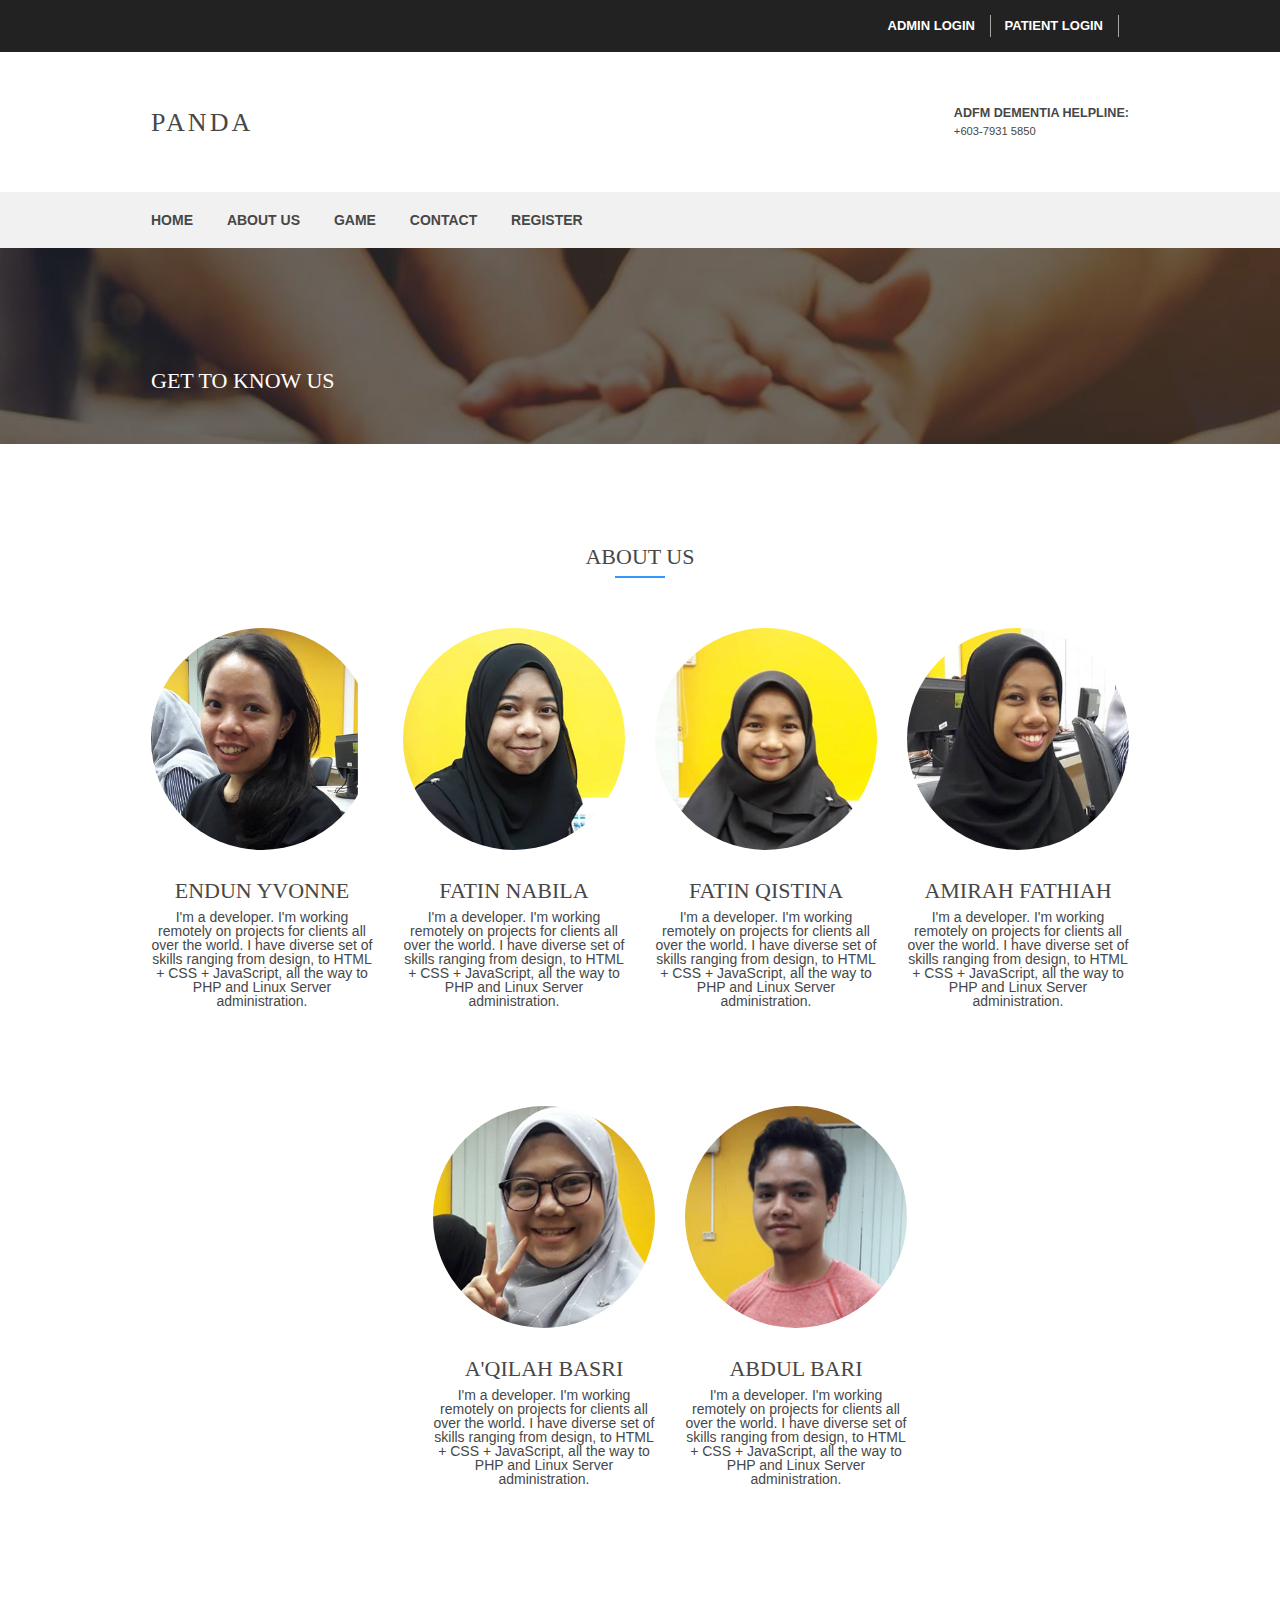
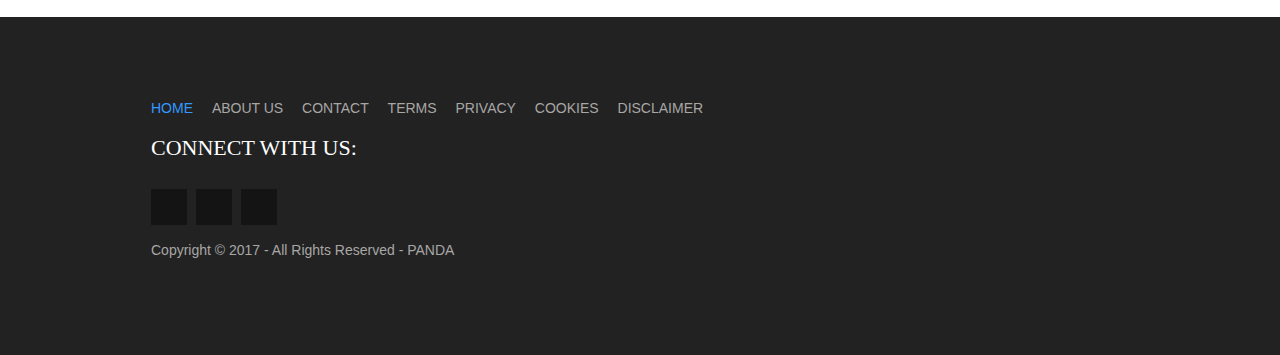
==== about.html @ 3c021b88 "Add files via upload" ====
<!DOCTYPE html>
<html>
<head>
<title>PANDA | About Us</title>
<meta charset="utf-8">
<meta name="viewport" content="width=device-width, initial-scale=1.0, maximum-scale=1.0, user-scalable=no">
<link href="layout.css" rel="stylesheet" type="text/css" media="all">
</head>
<body id>
<!-- ################################################################################################ --> 
<!-- ################################################################################################ --> 
<!-- ################################################################################################ -->
<div class="wrapper row0">
  <div id="topbar" class="hoc clear"> 
    <!-- ################################################################################################ -->
    <div class="fl_right">
     <ul style="font-weight: bolder; font-size: 13px">
        <li><a href="admin.html" style="color: white;">Admin Login</a></li>
         <li><a href="login.html" style="color: white;">Patient Login</a></li>
      </ul>
    </div>
    <!-- ################################################################################################ --> 
  </div>
</div>
<!-- ################################################################################################ --> 
<!-- ################################################################################################ --> 
<!-- ################################################################################################ -->
<div class="wrapper row1">
  <header id="header" class="hoc clear"> 
    <!-- ################################################################################################ -->
     <div id="logo" class="fl_left">
      <h1><a href="index.html">PANDA</a></h1>
    </div>
     <div id="quickinfo" class="fl_right">
      <ul class="nospace inline">
        <li><strong>ADFM Dementia Helpline:</strong><br>
         +603-7931 5850</li>
      </ul>
    </div>
    <!-- ################################################################################################ --> 
  </header>
</div>
<!-- ################################################################################################ --> 
<!-- ################################################################################################ --> 
<!-- ################################################################################################ -->
<div class="wrapper row2">
  <nav id="mainav" class="hoc clear"> 
    <!-- ################################################################################################ -->
    <ul class="clear" style="font-weight: bolder;">
      <li><a href="index.html">Home</a></li>
      <li><a href="about.html" class="active">About Us</a></li>
      <li><a href="game.html">Game</a></li>
      <li><a href="contact.html">Contact</a></li>
      <li><a href="register.html">Register</a></li>
    </ul>
    <!-- ################################################################################################ --> 
  </nav>
</div>
<!-- ################################################################################################ --> 
<!-- ################################################################################################ --> 
<!-- ################################################################################################ -->
<div class="wrapper bgded overlay" style="background-image:url('4.jpg');">
  <section id="breadcrumb" class="hoc clear"> 
    <!-- ################################################################################################ -->
    <!-- ################################################################################################ -->
   <h1 class="heading">GET TO KNOW US</h1>
    <!-- ################################################################################################ --> 
  </section>
</div>
<!-- ################################################################################################ --> 
<!-- ################################################################################################ --> 
<!-- ################################################################################################ -->
    <!-- ################################################################################################ --> 
  <div class="wrapper row3">
  <section class="hoc container clear"> 
    <!-- ################################################################################################ -->
    <div class="sectiontitle">
      <h1 class="heading">About Us</h1>
    </div>
    <div class="group team">
      <figure class="one_quarter first"><a href="#"><img src="eve.png" alt=""></a>
        <figcaption>
          <h6 class="heading">Endun Yvonne</h6>
          <p>I'm a developer. I'm working remotely on projects for clients all over the world. I have diverse set of skills ranging from design, to HTML + CSS + JavaScript, all the way to PHP and Linux Server administration.</p>
          <footer>
            <ul class="faico clear">
              <li><a class="faicon-twitter" href="#"><i class="fa fa-twitter"></i></a></li>
              <li><a class="faicon-linkedin" href="#"><i class="fa fa-linkedin"></i></a></li>
              <li><a class="faicon-google-plus" href="#"><i class="fa fa-google-plus"></i></a></li>
            </ul>
          </footer>
        </figcaption>
      </figure>
      <figure class="one_quarter"><a href="#"><img src="fn.png" alt=""></a>
        <figcaption>
          <h6 class="heading">Fatin Nabila</h6>
          <p>I'm a developer. I'm working remotely on projects for clients all over the world. I have diverse set of skills ranging from design, to HTML + CSS + JavaScript, all the way to PHP and Linux Server administration.</p>
          <footer>
            <ul class="faico clear">
              <li><a class="faicon-twitter" href="#"><i class="fa fa-twitter"></i></a></li>
              <li><a class="faicon-linkedin" href="#"><i class="fa fa-linkedin"></i></a></li>
              <li><a class="faicon-instagram" href="#"><i class="fa fa-google-plus"></i></a></li>
            </ul>
          </footer>
        </figcaption>
      </figure>
      <figure class="one_quarter"><a href="#"><img src="fq.png" alt=""></a>
        <figcaption>
          <h6 class="heading">Fatin Qistina</h6>
          <p>I'm a developer. I'm working remotely on projects for clients all over the world. I have diverse set of skills ranging from design, to HTML + CSS + JavaScript, all the way to PHP and Linux Server administration.</p>
          <footer>
            <ul class="faico clear">
              <li><a class="faicon-twitter" href="#"><i class="fa fa-twitter"></i></a></li>
              <li><a class="faicon-linkedin" href="#"><i class="fa fa-linkedin"></i></a></li>
              <li><a class="faicon-google-plus" href="#"><i class="fa fa-google-plus"></i></a></li>
            </ul>
          </footer>
        </figcaption>
      </figure>
      <figure class="one_quarter"><a href="#"><img src="amirah.png" alt=""></a>
        <figcaption>
          <h6 class="heading">Amirah Fathiah</h6>
           <p>I'm a developer. I'm working remotely on projects for clients all over the world. I have diverse set of skills ranging from design, to HTML + CSS + JavaScript, all the way to PHP and Linux Server administration.</p>
          <footer>
            <ul class="faico clear">
              <li><a class="faicon-twitter" href="#"><i class="fa fa-twitter"></i></a></li>
              <li><a class="faicon-linkedin" href="#"><i class="fa fa-linkedin"></i></a></li>
              <li><a class="faicon-google-plus" href="#"><i class="fa fa-google-plus"></i></a></li>
            </ul>
          </footer>
        </figcaption>
        <br>
        <br>
        <br>
      </figure>
      <figure class="one_quarter"><a href="#"><img src="images/demo/320x320.png" alt=""></a>
        <figcaption>
          <h6 class="heading"></h6>
          <em></em>
          <footer>
          </footer>
        </figcaption>
      </figure>
      <figure class="one_quarter"><a href="#"><img src="kielah.png" alt=""></a>
        <figcaption>
          <h6 class="heading">A'qilah Basri</h6>
          <p>I'm a developer. I'm working remotely on projects for clients all over the world. I have diverse set of skills ranging from design, to HTML + CSS + JavaScript, all the way to PHP and Linux Server administration.</p>
          <footer>
            <ul class="faico clear">
              <li><a class="faicon-twitter" href="#"><i class="fa fa-twitter"></i></a></li>
              <li><a class="faicon-linkedin" href="#"><i class="fa fa-linkedin"></i></a></li>
              <li><a class="faicon-google-plus" href="#"><i class="fa fa-google-plus"></i></a></li>
            </ul>
          </footer>
        </figcaption>
      </figure>
      <figure class="one_quarter"><a href="#"><img src="bari.png" alt=""></a>
        <figcaption>
          <h6 class="heading">Abdul Bari</h6>
          <p>I'm a developer. I'm working remotely on projects for clients all over the world. I have diverse set of skills ranging from design, to HTML + CSS + JavaScript, all the way to PHP and Linux Server administration.</p>
          <footer>
            <ul class="faico clear">
              <li><a class="faicon-twitter" href="#"><i class="fa fa-twitter"></i></a></li>
              <li><a class="faicon-linkedin" href="#"><i class="fa fa-linkedin"></i></a></li>
              <li><a class="faicon-google-plus" href="#"><i class="fa fa-google-plus"></i></a></li>
            </ul>
          </footer>
        </figcaption>
      </figure>
      
    </div>
    <!-- ################################################################################################ -->
    <div class="clear"></div>
  </section>
</div>
<!-- ################################################################################################ --> 
<!-- ################################################################################################ --> 
<!-- ################################################################################################ -->
<div class="wrapper row4">
  <footer id="footer" class="hoc clear"> 
    <!-- ################################################################################################ -->
        <nav>
        <ul class="nospace">
          <li><a href="index.html">Home</a></li>
          <li><a href="about.html">About Us</a></li>
          <li><a href="contact.html">Contact</a></li>
          <li><a href="#">Terms</a></li>
          <li><a href="#">Privacy</a></li>
          <li><a href="#">Cookies</a></li>
          <li><a href="#">Disclaimer</a></li>
        </ul>
      </nav>
      <h5 style="color: white;">Connect with us:</h5>
        <ul class="faico">     
        <li><a class="faicon-facebook" href="#"><i class="fa fa-facebook"></i></a></li>
        <li><a class="faicon-twitter" href="#"><i class="fa fa-twitter"></i></a></li>
        <li><a class="faicon-linkedin" href="#"><i class="fa fa-linkedin"></i></a></li>
      </ul>
      <p class="fl_left">Copyright &copy; 2017 - All Rights Reserved - PANDA</p>
    <!-- ################################################################################################ --> 
  </footer>
</div>
<!-- ################################################################################################ --> 
<!-- ################################################################################################ --> 
<!-- ################################################################################################ -->
</body>
</html>
---- layout.css ----
@charset "utf-8";

@font-face{font-family:'FontAwesome';src:url('fonts/fontawesome-webfont.eot?v=4.7.0');src:url('fonts/fontawesome-webfont.eot?#iefix&v=4.7.0') format('embedded-opentype'),url('fonts/fontawesome-webfont.woff2?v=4.7.0') format('woff2'),url('fonts/fontawesome-webfont.woff?v=4.7.0') format('woff'),url('fonts/fontawesome-webfont.ttf?v=4.7.0') format('truetype'),url('fonts/fontawesome-webfont.svg?v=4.7.0#fontawesomeregular') format('svg');font-weight:normal;font-style:normal}.fa{display:inline-block;font:normal normal normal 14px/1 FontAwesome;font-size:inherit;text-rendering:auto;-webkit-font-smoothing:antialiased;-moz-osx-font-smoothing:grayscale}.fa-lg{font-size:1.33333333em;line-height:.75em;vertical-align:-15%}.fa-2x{font-size:2em}.fa-3x{font-size:3em}.fa-4x{font-size:4em}.fa-5x{font-size:5em}.fa-fw{width:1.28571429em;text-align:center}.fa-ul{padding-left:0;margin-left:2.14285714em;list-style-type:none}.fa-ul>li{position:relative}.fa-li{position:absolute;left:-2.14285714em;width:2.14285714em;top:.14285714em;text-align:center}.fa-li.fa-lg{left:-1.85714286em}.fa-border{padding:.2em .25em .15em;border:solid .08em #eee;border-radius:.1em}.fa-pull-left{float:left}.fa-pull-right{float:right}.fa.fa-pull-left{margin-right:.3em}.fa.fa-pull-right{margin-left:.3em}.pull-right{float:right}.pull-left{float:left}.fa.pull-left{margin-right:.3em}.fa.pull-right{margin-left:.3em}.fa-spin{-webkit-animation:fa-spin 2s infinite linear;animation:fa-spin 2s infinite linear}.fa-pulse{-webkit-animation:fa-spin 1s infinite steps(8);animation:fa-spin 1s infinite steps(8)}@-webkit-keyframes fa-spin{0%{-webkit-transform:rotate(0deg);transform:rotate(0deg)}100%{-webkit-transform:rotate(359deg);transform:rotate(359deg)}}@keyframes fa-spin{0%{-webkit-transform:rotate(0deg);transform:rotate(0deg)}100%{-webkit-transform:rotate(359deg);transform:rotate(359deg)}}.fa-rotate-90{-ms-filter:"progid:DXImageTransform.Microsoft.BasicImage(rotation=1)";-webkit-transform:rotate(90deg);-ms-transform:rotate(90deg);transform:rotate(90deg)}.fa-rotate-180{-ms-filter:"progid:DXImageTransform.Microsoft.BasicImage(rotation=2)";-webkit-transform:rotate(180deg);-ms-transform:rotate(180deg);transform:rotate(180deg)}.fa-rotate-270{-ms-filter:"progid:DXImageTransform.Microsoft.BasicImage(rotation=3)";-webkit-transform:rotate(270deg);-ms-transform:rotate(270deg);transform:rotate(270deg)}.fa-flip-horizontal{-ms-filter:"progid:DXImageTransform.Microsoft.BasicImage(rotation=0, mirror=1)";-webkit-transform:scale(-1, 1);-ms-transform:scale(-1, 1);transform:scale(-1, 1)}.fa-flip-vertical{-ms-filter:"progid:DXImageTransform.Microsoft.BasicImage(rotation=2, mirror=1)";-webkit-transform:scale(1, -1);-ms-transform:scale(1, -1);transform:scale(1, -1)}:root .fa-rotate-90,:root .fa-rotate-180,:root .fa-rotate-270,:root .fa-flip-horizontal,:root .fa-flip-vertical{filter:none}.fa-stack{position:relative;display:inline-block;width:2em;height:2em;line-height:2em;vertical-align:middle}.fa-stack-1x,.fa-stack-2x{position:absolute;left:0;width:100%;text-align:center}.fa-stack-1x{line-height:inherit}.fa-stack-2x{font-size:2em}.fa-inverse{color:#fff}.fa-glass:before{content:"\f000"}.fa-music:before{content:"\f001"}.fa-search:before{content:"\f002"}.fa-envelope-o:before{content:"\f003"}.fa-heart:before{content:"\f004"}.fa-star:before{content:"\f005"}.fa-star-o:before{content:"\f006"}.fa-user:before{content:"\f007"}.fa-film:before{content:"\f008"}.fa-th-large:before{content:"\f009"}.fa-th:before{content:"\f00a"}.fa-th-list:before{content:"\f00b"}.fa-check:before{content:"\f00c"}.fa-remove:before,.fa-close:before,.fa-times:before{content:"\f00d"}.fa-search-plus:before{content:"\f00e"}.fa-search-minus:before{content:"\f010"}.fa-power-off:before{content:"\f011"}.fa-signal:before{content:"\f012"}.fa-gear:before,.fa-cog:before{content:"\f013"}.fa-trash-o:before{content:"\f014"}.fa-home:before{content:"\f015"}.fa-file-o:before{content:"\f016"}.fa-clock-o:before{content:"\f017"}.fa-road:before{content:"\f018"}.fa-download:before{content:"\f019"}.fa-arrow-circle-o-down:before{content:"\f01a"}.fa-arrow-circle-o-up:before{content:"\f01b"}.fa-inbox:before{content:"\f01c"}.fa-play-circle-o:before{content:"\f01d"}.fa-rotate-right:before,.fa-repeat:before{content:"\f01e"}.fa-refresh:before{content:"\f021"}.fa-list-alt:before{content:"\f022"}.fa-lock:before{content:"\f023"}.fa-flag:before{content:"\f024"}.fa-headphones:before{content:"\f025"}.fa-volume-off:before{content:"\f026"}.fa-volume-down:before{content:"\f027"}.fa-volume-up:before{content:"\f028"}.fa-qrcode:before{content:"\f029"}.fa-barcode:before{content:"\f02a"}.fa-tag:before{content:"\f02b"}.fa-tags:before{content:"\f02c"}.fa-book:before{content:"\f02d"}.fa-bookmark:before{content:"\f02e"}.fa-print:before{content:"\f02f"}.fa-camera:before{content:"\f030"}.fa-font:before{content:"\f031"}.fa-bold:before{content:"\f032"}.fa-italic:before{content:"\f033"}.fa-text-height:before{content:"\f034"}.fa-text-width:before{content:"\f035"}.fa-align-left:before{content:"\f036"}.fa-align-center:before{content:"\f037"}.fa-align-right:before{content:"\f038"}.fa-align-justify:before{content:"\f039"}.fa-list:before{content:"\f03a"}.fa-dedent:before,.fa-outdent:before{content:"\f03b"}.fa-indent:before{content:"\f03c"}.fa-video-camera:before{content:"\f03d"}.fa-photo:before,.fa-image:before,.fa-picture-o:before{content:"\f03e"}.fa-pencil:before{content:"\f040"}.fa-map-marker:before{content:"\f041"}.fa-adjust:before{content:"\f042"}.fa-tint:before{content:"\f043"}.fa-edit:before,.fa-pencil-square-o:before{content:"\f044"}.fa-share-square-o:before{content:"\f045"}.fa-check-square-o:before{content:"\f046"}.fa-arrows:before{content:"\f047"}.fa-step-backward:before{content:"\f048"}.fa-fast-backward:before{content:"\f049"}.fa-backward:before{content:"\f04a"}.fa-play:before{content:"\f04b"}.fa-pause:before{content:"\f04c"}.fa-stop:before{content:"\f04d"}.fa-forward:before{content:"\f04e"}.fa-fast-forward:before{content:"\f050"}.fa-step-forward:before{content:"\f051"}.fa-eject:before{content:"\f052"}.fa-chevron-left:before{content:"\f053"}.fa-chevron-right:before{content:"\f054"}.fa-plus-circle:before{content:"\f055"}.fa-minus-circle:before{content:"\f056"}.fa-times-circle:before{content:"\f057"}.fa-check-circle:before{content:"\f058"}.fa-question-circle:before{content:"\f059"}.fa-info-circle:before{content:"\f05a"}.fa-crosshairs:before{content:"\f05b"}.fa-times-circle-o:before{content:"\f05c"}.fa-check-circle-o:before{content:"\f05d"}.fa-ban:before{content:"\f05e"}.fa-arrow-left:before{content:"\f060"}.fa-arrow-right:before{content:"\f061"}.fa-arrow-up:before{content:"\f062"}.fa-arrow-down:before{content:"\f063"}.fa-mail-forward:before,.fa-share:before{content:"\f064"}.fa-expand:before{content:"\f065"}.fa-compress:before{content:"\f066"}.fa-plus:before{content:"\f067"}.fa-minus:before{content:"\f068"}.fa-asterisk:before{content:"\f069"}.fa-exclamation-circle:before{content:"\f06a"}.fa-gift:before{content:"\f06b"}.fa-leaf:before{content:"\f06c"}.fa-fire:before{content:"\f06d"}.fa-eye:before{content:"\f06e"}.fa-eye-slash:before{content:"\f070"}.fa-warning:before,.fa-exclamation-triangle:before{content:"\f071"}.fa-plane:before{content:"\f072"}.fa-calendar:before{content:"\f073"}.fa-random:before{content:"\f074"}.fa-comment:before{content:"\f075"}.fa-magnet:before{content:"\f076"}.fa-chevron-up:before{content:"\f077"}.fa-chevron-down:before{content:"\f078"}.fa-retweet:before{content:"\f079"}.fa-shopping-cart:before{content:"\f07a"}.fa-folder:before{content:"\f07b"}.fa-folder-open:before{content:"\f07c"}.fa-arrows-v:before{content:"\f07d"}.fa-arrows-h:before{content:"\f07e"}.fa-bar-chart-o:before,.fa-bar-chart:before{content:"\f080"}.fa-twitter-square:before{content:"\f081"}.fa-facebook-square:before{content:"\f082"}.fa-camera-retro:before{content:"\f083"}.fa-key:before{content:"\f084"}.fa-gears:before,.fa-cogs:before{content:"\f085"}.fa-comments:before{content:"\f086"}.fa-thumbs-o-up:before{content:"\f087"}.fa-thumbs-o-down:before{content:"\f088"}.fa-star-half:before{content:"\f089"}.fa-heart-o:before{content:"\f08a"}.fa-sign-out:before{content:"\f08b"}.fa-linkedin-square:before{content:"\f08c"}.fa-thumb-tack:before{content:"\f08d"}.fa-external-link:before{content:"\f08e"}.fa-sign-in:before{content:"\f090"}.fa-trophy:before{content:"\f091"}.fa-github-square:before{content:"\f092"}.fa-upload:before{content:"\f093"}.fa-lemon-o:before{content:"\f094"}.fa-phone:before{content:"\f095"}.fa-square-o:before{content:"\f096"}.fa-bookmark-o:before{content:"\f097"}.fa-phone-square:before{content:"\f098"}.fa-twitter:before{content:"\f099"}.fa-facebook-f:before,.fa-facebook:before{content:"\f09a"}.fa-github:before{content:"\f09b"}.fa-unlock:before{content:"\f09c"}.fa-credit-card:before{content:"\f09d"}.fa-feed:before,.fa-rss:before{content:"\f09e"}.fa-hdd-o:before{content:"\f0a0"}.fa-bullhorn:before{content:"\f0a1"}.fa-bell:before{content:"\f0f3"}.fa-certificate:before{content:"\f0a3"}.fa-hand-o-right:before{content:"\f0a4"}.fa-hand-o-left:before{content:"\f0a5"}.fa-hand-o-up:before{content:"\f0a6"}.fa-hand-o-down:before{content:"\f0a7"}.fa-arrow-circle-left:before{content:"\f0a8"}.fa-arrow-circle-right:before{content:"\f0a9"}.fa-arrow-circle-up:before{content:"\f0aa"}.fa-arrow-circle-down:before{content:"\f0ab"}.fa-globe:before{content:"\f0ac"}.fa-wrench:before{content:"\f0ad"}.fa-tasks:before{content:"\f0ae"}.fa-filter:before{content:"\f0b0"}.fa-briefcase:before{content:"\f0b1"}.fa-arrows-alt:before{content:"\f0b2"}.fa-group:before,.fa-users:before{content:"\f0c0"}.fa-chain:before,.fa-link:before{content:"\f0c1"}.fa-cloud:before{content:"\f0c2"}.fa-flask:before{content:"\f0c3"}.fa-cut:before,.fa-scissors:before{content:"\f0c4"}.fa-copy:before,.fa-files-o:before{content:"\f0c5"}.fa-paperclip:before{content:"\f0c6"}.fa-save:before,.fa-floppy-o:before{content:"\f0c7"}.fa-square:before{content:"\f0c8"}.fa-navicon:before,.fa-reorder:before,.fa-bars:before{content:"\f0c9"}.fa-list-ul:before{content:"\f0ca"}.fa-list-ol:before{content:"\f0cb"}.fa-strikethrough:before{content:"\f0cc"}.fa-underline:before{content:"\f0cd"}.fa-table:before{content:"\f0ce"}.fa-magic:before{content:"\f0d0"}.fa-truck:before{content:"\f0d1"}.fa-pinterest:before{content:"\f0d2"}.fa-pinterest-square:before{content:"\f0d3"}.fa-google-plus-square:before{content:"\f0d4"}.fa-google-plus:before{content:"\f0d5"}.fa-money:before{content:"\f0d6"}.fa-caret-down:before{content:"\f0d7"}.fa-caret-up:before{content:"\f0d8"}.fa-caret-left:before{content:"\f0d9"}.fa-caret-right:before{content:"\f0da"}.fa-columns:before{content:"\f0db"}.fa-unsorted:before,.fa-sort:before{content:"\f0dc"}.fa-sort-down:before,.fa-sort-desc:before{content:"\f0dd"}.fa-sort-up:before,.fa-sort-asc:before{content:"\f0de"}.fa-envelope:before{content:"\f0e0"}.fa-linkedin:before{content:"\f0e1"}.fa-rotate-left:before,.fa-undo:before{content:"\f0e2"}.fa-legal:before,.fa-gavel:before{content:"\f0e3"}.fa-dashboard:before,.fa-tachometer:before{content:"\f0e4"}.fa-comment-o:before{content:"\f0e5"}.fa-comments-o:before{content:"\f0e6"}.fa-flash:before,.fa-bolt:before{content:"\f0e7"}.fa-sitemap:before{content:"\f0e8"}.fa-umbrella:before{content:"\f0e9"}.fa-paste:before,.fa-clipboard:before{content:"\f0ea"}.fa-lightbulb-o:before{content:"\f0eb"}.fa-exchange:before{content:"\f0ec"}.fa-cloud-download:before{content:"\f0ed"}.fa-cloud-upload:before{content:"\f0ee"}.fa-user-md:before{content:"\f0f0"}.fa-stethoscope:before{content:"\f0f1"}.fa-suitcase:before{content:"\f0f2"}.fa-bell-o:before{content:"\f0a2"}.fa-coffee:before{content:"\f0f4"}.fa-cutlery:before{content:"\f0f5"}.fa-file-text-o:before{content:"\f0f6"}.fa-building-o:before{content:"\f0f7"}.fa-hospital-o:before{content:"\f0f8"}.fa-ambulance:before{content:"\f0f9"}.fa-medkit:before{content:"\f0fa"}.fa-fighter-jet:before{content:"\f0fb"}.fa-beer:before{content:"\f0fc"}.fa-h-square:before{content:"\f0fd"}.fa-plus-square:before{content:"\f0fe"}.fa-angle-double-left:before{content:"\f100"}.fa-angle-double-right:before{content:"\f101"}.fa-angle-double-up:before{content:"\f102"}.fa-angle-double-down:before{content:"\f103"}.fa-angle-left:before{content:"\f104"}.fa-angle-right:before{content:"\f105"}.fa-angle-up:before{content:"\f106"}.fa-angle-down:before{content:"\f107"}.fa-desktop:before{content:"\f108"}.fa-laptop:before{content:"\f109"}.fa-tablet:before{content:"\f10a"}.fa-mobile-phone:before,.fa-mobile:before{content:"\f10b"}.fa-circle-o:before{content:"\f10c"}.fa-quote-left:before{content:"\f10d"}.fa-quote-right:before{content:"\f10e"}.fa-spinner:before{content:"\f110"}.fa-circle:before{content:"\f111"}.fa-mail-reply:before,.fa-reply:before{content:"\f112"}.fa-github-alt:before{content:"\f113"}.fa-folder-o:before{content:"\f114"}.fa-folder-open-o:before{content:"\f115"}.fa-smile-o:before{content:"\f118"}.fa-frown-o:before{content:"\f119"}.fa-meh-o:before{content:"\f11a"}.fa-gamepad:before{content:"\f11b"}.fa-keyboard-o:before{content:"\f11c"}.fa-flag-o:before{content:"\f11d"}.fa-flag-checkered:before{content:"\f11e"}.fa-terminal:before{content:"\f120"}.fa-code:before{content:"\f121"}.fa-mail-reply-all:before,.fa-reply-all:before{content:"\f122"}.fa-star-half-empty:before,.fa-star-half-full:before,.fa-star-half-o:before{content:"\f123"}.fa-location-arrow:before{content:"\f124"}.fa-crop:before{content:"\f125"}.fa-code-fork:before{content:"\f126"}.fa-unlink:before,.fa-chain-broken:before{content:"\f127"}.fa-question:before{content:"\f128"}.fa-info:before{content:"\f129"}.fa-exclamation:before{content:"\f12a"}.fa-superscript:before{content:"\f12b"}.fa-subscript:before{content:"\f12c"}.fa-eraser:before{content:"\f12d"}.fa-puzzle-piece:before{content:"\f12e"}.fa-microphone:before{content:"\f130"}.fa-microphone-slash:before{content:"\f131"}.fa-shield:before{content:"\f132"}.fa-calendar-o:before{content:"\f133"}.fa-fire-extinguisher:before{content:"\f134"}.fa-rocket:before{content:"\f135"}.fa-maxcdn:before{content:"\f136"}.fa-chevron-circle-left:before{content:"\f137"}.fa-chevron-circle-right:before{content:"\f138"}.fa-chevron-circle-up:before{content:"\f139"}.fa-chevron-circle-down:before{content:"\f13a"}.fa-html5:before{content:"\f13b"}.fa-css3:before{content:"\f13c"}.fa-anchor:before{content:"\f13d"}.fa-unlock-alt:before{content:"\f13e"}.fa-bullseye:before{content:"\f140"}.fa-ellipsis-h:before{content:"\f141"}.fa-ellipsis-v:before{content:"\f142"}.fa-rss-square:before{content:"\f143"}.fa-play-circle:before{content:"\f144"}.fa-ticket:before{content:"\f145"}.fa-minus-square:before{content:"\f146"}.fa-minus-square-o:before{content:"\f147"}.fa-level-up:before{content:"\f148"}.fa-level-down:before{content:"\f149"}.fa-check-square:before{content:"\f14a"}.fa-pencil-square:before{content:"\f14b"}.fa-external-link-square:before{content:"\f14c"}.fa-share-square:before{content:"\f14d"}.fa-compass:before{content:"\f14e"}.fa-toggle-down:before,.fa-caret-square-o-down:before{content:"\f150"}.fa-toggle-up:before,.fa-caret-square-o-up:before{content:"\f151"}.fa-toggle-right:before,.fa-caret-square-o-right:before{content:"\f152"}.fa-euro:before,.fa-eur:before{content:"\f153"}.fa-gbp:before{content:"\f154"}.fa-dollar:before,.fa-usd:before{content:"\f155"}.fa-rupee:before,.fa-inr:before{content:"\f156"}.fa-cny:before,.fa-rmb:before,.fa-yen:before,.fa-jpy:before{content:"\f157"}.fa-ruble:before,.fa-rouble:before,.fa-rub:before{content:"\f158"}.fa-won:before,.fa-krw:before{content:"\f159"}.fa-bitcoin:before,.fa-btc:before{content:"\f15a"}.fa-file:before{content:"\f15b"}.fa-file-text:before{content:"\f15c"}.fa-sort-alpha-asc:before{content:"\f15d"}.fa-sort-alpha-desc:before{content:"\f15e"}.fa-sort-amount-asc:before{content:"\f160"}.fa-sort-amount-desc:before{content:"\f161"}.fa-sort-numeric-asc:before{content:"\f162"}.fa-sort-numeric-desc:before{content:"\f163"}.fa-thumbs-up:before{content:"\f164"}.fa-thumbs-down:before{content:"\f165"}.fa-youtube-square:before{content:"\f166"}.fa-youtube:before{content:"\f167"}.fa-xing:before{content:"\f168"}.fa-xing-square:before{content:"\f169"}.fa-youtube-play:before{content:"\f16a"}.fa-dropbox:before{content:"\f16b"}.fa-stack-overflow:before{content:"\f16c"}.fa-instagram:before{content:"\f16d"}.fa-flickr:before{content:"\f16e"}.fa-adn:before{content:"\f170"}.fa-bitbucket:before{content:"\f171"}.fa-bitbucket-square:before{content:"\f172"}.fa-tumblr:before{content:"\f173"}.fa-tumblr-square:before{content:"\f174"}.fa-long-arrow-down:before{content:"\f175"}.fa-long-arrow-up:before{content:"\f176"}.fa-long-arrow-left:before{content:"\f177"}.fa-long-arrow-right:before{content:"\f178"}.fa-apple:before{content:"\f179"}.fa-windows:before{content:"\f17a"}.fa-android:before{content:"\f17b"}.fa-linux:before{content:"\f17c"}.fa-dribbble:before{content:"\f17d"}.fa-skype:before{content:"\f17e"}.fa-foursquare:before{content:"\f180"}.fa-trello:before{content:"\f181"}.fa-female:before{content:"\f182"}.fa-male:before{content:"\f183"}.fa-gittip:before,.fa-gratipay:before{content:"\f184"}.fa-sun-o:before{content:"\f185"}.fa-moon-o:before{content:"\f186"}.fa-archive:before{content:"\f187"}.fa-bug:before{content:"\f188"}.fa-vk:before{content:"\f189"}.fa-weibo:before{content:"\f18a"}.fa-renren:before{content:"\f18b"}.fa-pagelines:before{content:"\f18c"}.fa-stack-exchange:before{content:"\f18d"}.fa-arrow-circle-o-right:before{content:"\f18e"}.fa-arrow-circle-o-left:before{content:"\f190"}.fa-toggle-left:before,.fa-caret-square-o-left:before{content:"\f191"}.fa-dot-circle-o:before{content:"\f192"}.fa-wheelchair:before{content:"\f193"}.fa-vimeo-square:before{content:"\f194"}.fa-turkish-lira:before,.fa-try:before{content:"\f195"}.fa-plus-square-o:before{content:"\f196"}.fa-space-shuttle:before{content:"\f197"}.fa-slack:before{content:"\f198"}.fa-envelope-square:before{content:"\f199"}.fa-wordpress:before{content:"\f19a"}.fa-openid:before{content:"\f19b"}.fa-institution:before,.fa-bank:before,.fa-university:before{content:"\f19c"}.fa-mortar-board:before,.fa-graduation-cap:before{content:"\f19d"}.fa-yahoo:before{content:"\f19e"}.fa-google:before{content:"\f1a0"}.fa-reddit:before{content:"\f1a1"}.fa-reddit-square:before{content:"\f1a2"}.fa-stumbleupon-circle:before{content:"\f1a3"}.fa-stumbleupon:before{content:"\f1a4"}.fa-delicious:before{content:"\f1a5"}.fa-digg:before{content:"\f1a6"}.fa-pied-piper-pp:before{content:"\f1a7"}.fa-pied-piper-alt:before{content:"\f1a8"}.fa-drupal:before{content:"\f1a9"}.fa-joomla:before{content:"\f1aa"}.fa-language:before{content:"\f1ab"}.fa-fax:before{content:"\f1ac"}.fa-building:before{content:"\f1ad"}.fa-child:before{content:"\f1ae"}.fa-paw:before{content:"\f1b0"}.fa-spoon:before{content:"\f1b1"}.fa-cube:before{content:"\f1b2"}.fa-cubes:before{content:"\f1b3"}.fa-behance:before{content:"\f1b4"}.fa-behance-square:before{content:"\f1b5"}.fa-steam:before{content:"\f1b6"}.fa-steam-square:before{content:"\f1b7"}.fa-recycle:before{content:"\f1b8"}.fa-automobile:before,.fa-car:before{content:"\f1b9"}.fa-cab:before,.fa-taxi:before{content:"\f1ba"}.fa-tree:before{content:"\f1bb"}.fa-spotify:before{content:"\f1bc"}.fa-deviantart:before{content:"\f1bd"}.fa-soundcloud:before{content:"\f1be"}.fa-database:before{content:"\f1c0"}.fa-file-pdf-o:before{content:"\f1c1"}.fa-file-word-o:before{content:"\f1c2"}.fa-file-excel-o:before{content:"\f1c3"}.fa-file-powerpoint-o:before{content:"\f1c4"}.fa-file-photo-o:before,.fa-file-picture-o:before,.fa-file-image-o:before{content:"\f1c5"}.fa-file-zip-o:before,.fa-file-archive-o:before{content:"\f1c6"}.fa-file-sound-o:before,.fa-file-audio-o:before{content:"\f1c7"}.fa-file-movie-o:before,.fa-file-video-o:before{content:"\f1c8"}.fa-file-code-o:before{content:"\f1c9"}.fa-vine:before{content:"\f1ca"}.fa-codepen:before{content:"\f1cb"}.fa-jsfiddle:before{content:"\f1cc"}.fa-life-bouy:before,.fa-life-buoy:before,.fa-life-saver:before,.fa-support:before,.fa-life-ring:before{content:"\f1cd"}.fa-circle-o-notch:before{content:"\f1ce"}.fa-ra:before,.fa-resistance:before,.fa-rebel:before{content:"\f1d0"}.fa-ge:before,.fa-empire:before{content:"\f1d1"}.fa-git-square:before{content:"\f1d2"}.fa-git:before{content:"\f1d3"}.fa-y-combinator-square:before,.fa-yc-square:before,.fa-hacker-news:before{content:"\f1d4"}.fa-tencent-weibo:before{content:"\f1d5"}.fa-qq:before{content:"\f1d6"}.fa-wechat:before,.fa-weixin:before{content:"\f1d7"}.fa-send:before,.fa-paper-plane:before{content:"\f1d8"}.fa-send-o:before,.fa-paper-plane-o:before{content:"\f1d9"}.fa-history:before{content:"\f1da"}.fa-circle-thin:before{content:"\f1db"}.fa-header:before{content:"\f1dc"}.fa-paragraph:before{content:"\f1dd"}.fa-sliders:before{content:"\f1de"}.fa-share-alt:before{content:"\f1e0"}.fa-share-alt-square:before{content:"\f1e1"}.fa-bomb:before{content:"\f1e2"}.fa-soccer-ball-o:before,.fa-futbol-o:before{content:"\f1e3"}.fa-tty:before{content:"\f1e4"}.fa-binoculars:before{content:"\f1e5"}.fa-plug:before{content:"\f1e6"}.fa-slideshare:before{content:"\f1e7"}.fa-twitch:before{content:"\f1e8"}.fa-yelp:before{content:"\f1e9"}.fa-newspaper-o:before{content:"\f1ea"}.fa-wifi:before{content:"\f1eb"}.fa-calculator:before{content:"\f1ec"}.fa-paypal:before{content:"\f1ed"}.fa-google-wallet:before{content:"\f1ee"}.fa-cc-visa:before{content:"\f1f0"}.fa-cc-mastercard:before{content:"\f1f1"}.fa-cc-discover:before{content:"\f1f2"}.fa-cc-amex:before{content:"\f1f3"}.fa-cc-paypal:before{content:"\f1f4"}.fa-cc-stripe:before{content:"\f1f5"}.fa-bell-slash:before{content:"\f1f6"}.fa-bell-slash-o:before{content:"\f1f7"}.fa-trash:before{content:"\f1f8"}.fa-copyright:before{content:"\f1f9"}.fa-at:before{content:"\f1fa"}.fa-eyedropper:before{content:"\f1fb"}.fa-paint-brush:before{content:"\f1fc"}.fa-birthday-cake:before{content:"\f1fd"}.fa-area-chart:before{content:"\f1fe"}.fa-pie-chart:before{content:"\f200"}.fa-line-chart:before{content:"\f201"}.fa-lastfm:before{content:"\f202"}.fa-lastfm-square:before{content:"\f203"}.fa-toggle-off:before{content:"\f204"}.fa-toggle-on:before{content:"\f205"}.fa-bicycle:before{content:"\f206"}.fa-bus:before{content:"\f207"}.fa-ioxhost:before{content:"\f208"}.fa-angellist:before{content:"\f209"}.fa-cc:before{content:"\f20a"}.fa-shekel:before,.fa-sheqel:before,.fa-ils:before{content:"\f20b"}.fa-meanpath:before{content:"\f20c"}.fa-buysellads:before{content:"\f20d"}.fa-connectdevelop:before{content:"\f20e"}.fa-dashcube:before{content:"\f210"}.fa-forumbee:before{content:"\f211"}.fa-leanpub:before{content:"\f212"}.fa-sellsy:before{content:"\f213"}.fa-shirtsinbulk:before{content:"\f214"}.fa-simplybuilt:before{content:"\f215"}.fa-skyatlas:before{content:"\f216"}.fa-cart-plus:before{content:"\f217"}.fa-cart-arrow-down:before{content:"\f218"}.fa-diamond:before{content:"\f219"}.fa-ship:before{content:"\f21a"}.fa-user-secret:before{content:"\f21b"}.fa-motorcycle:before{content:"\f21c"}.fa-street-view:before{content:"\f21d"}.fa-heartbeat:before{content:"\f21e"}.fa-venus:before{content:"\f221"}.fa-mars:before{content:"\f222"}.fa-mercury:before{content:"\f223"}.fa-intersex:before,.fa-transgender:before{content:"\f224"}.fa-transgender-alt:before{content:"\f225"}.fa-venus-double:before{content:"\f226"}.fa-mars-double:before{content:"\f227"}.fa-venus-mars:before{content:"\f228"}.fa-mars-stroke:before{content:"\f229"}.fa-mars-stroke-v:before{content:"\f22a"}.fa-mars-stroke-h:before{content:"\f22b"}.fa-neuter:before{content:"\f22c"}.fa-genderless:before{content:"\f22d"}.fa-facebook-official:before{content:"\f230"}.fa-pinterest-p:before{content:"\f231"}.fa-whatsapp:before{content:"\f232"}.fa-server:before{content:"\f233"}.fa-user-plus:before{content:"\f234"}.fa-user-times:before{content:"\f235"}.fa-hotel:before,.fa-bed:before{content:"\f236"}.fa-viacoin:before{content:"\f237"}.fa-train:before{content:"\f238"}.fa-subway:before{content:"\f239"}.fa-medium:before{content:"\f23a"}.fa-yc:before,.fa-y-combinator:before{content:"\f23b"}.fa-optin-monster:before{content:"\f23c"}.fa-opencart:before{content:"\f23d"}.fa-expeditedssl:before{content:"\f23e"}.fa-battery-4:before,.fa-battery:before,.fa-battery-full:before{content:"\f240"}.fa-battery-3:before,.fa-battery-three-quarters:before{content:"\f241"}.fa-battery-2:before,.fa-battery-half:before{content:"\f242"}.fa-battery-1:before,.fa-battery-quarter:before{content:"\f243"}.fa-battery-0:before,.fa-battery-empty:before{content:"\f244"}.fa-mouse-pointer:before{content:"\f245"}.fa-i-cursor:before{content:"\f246"}.fa-object-group:before{content:"\f247"}.fa-object-ungroup:before{content:"\f248"}.fa-sticky-note:before{content:"\f249"}.fa-sticky-note-o:before{content:"\f24a"}.fa-cc-jcb:before{content:"\f24b"}.fa-cc-diners-club:before{content:"\f24c"}.fa-clone:before{content:"\f24d"}.fa-balance-scale:before{content:"\f24e"}.fa-hourglass-o:before{content:"\f250"}.fa-hourglass-1:before,.fa-hourglass-start:before{content:"\f251"}.fa-hourglass-2:before,.fa-hourglass-half:before{content:"\f252"}.fa-hourglass-3:before,.fa-hourglass-end:before{content:"\f253"}.fa-hourglass:before{content:"\f254"}.fa-hand-grab-o:before,.fa-hand-rock-o:before{content:"\f255"}.fa-hand-stop-o:before,.fa-hand-paper-o:before{content:"\f256"}.fa-hand-scissors-o:before{content:"\f257"}.fa-hand-lizard-o:before{content:"\f258"}.fa-hand-spock-o:before{content:"\f259"}.fa-hand-pointer-o:before{content:"\f25a"}.fa-hand-peace-o:before{content:"\f25b"}.fa-trademark:before{content:"\f25c"}.fa-registered:before{content:"\f25d"}.fa-creative-commons:before{content:"\f25e"}.fa-gg:before{content:"\f260"}.fa-gg-circle:before{content:"\f261"}.fa-tripadvisor:before{content:"\f262"}.fa-odnoklassniki:before{content:"\f263"}.fa-odnoklassniki-square:before{content:"\f264"}.fa-get-pocket:before{content:"\f265"}.fa-wikipedia-w:before{content:"\f266"}.fa-safari:before{content:"\f267"}.fa-chrome:before{content:"\f268"}.fa-firefox:before{content:"\f269"}.fa-opera:before{content:"\f26a"}.fa-internet-explorer:before{content:"\f26b"}.fa-tv:before,.fa-television:before{content:"\f26c"}.fa-contao:before{content:"\f26d"}.fa-500px:before{content:"\f26e"}.fa-amazon:before{content:"\f270"}.fa-calendar-plus-o:before{content:"\f271"}.fa-calendar-minus-o:before{content:"\f272"}.fa-calendar-times-o:before{content:"\f273"}.fa-calendar-check-o:before{content:"\f274"}.fa-industry:before{content:"\f275"}.fa-map-pin:before{content:"\f276"}.fa-map-signs:before{content:"\f277"}.fa-map-o:before{content:"\f278"}.fa-map:before{content:"\f279"}.fa-commenting:before{content:"\f27a"}.fa-commenting-o:before{content:"\f27b"}.fa-houzz:before{content:"\f27c"}.fa-vimeo:before{content:"\f27d"}.fa-black-tie:before{content:"\f27e"}.fa-fonticons:before{content:"\f280"}.fa-reddit-alien:before{content:"\f281"}.fa-edge:before{content:"\f282"}.fa-credit-card-alt:before{content:"\f283"}.fa-codiepie:before{content:"\f284"}.fa-modx:before{content:"\f285"}.fa-fort-awesome:before{content:"\f286"}.fa-usb:before{content:"\f287"}.fa-product-hunt:before{content:"\f288"}.fa-mixcloud:before{content:"\f289"}.fa-scribd:before{content:"\f28a"}.fa-pause-circle:before{content:"\f28b"}.fa-pause-circle-o:before{content:"\f28c"}.fa-stop-circle:before{content:"\f28d"}.fa-stop-circle-o:before{content:"\f28e"}.fa-shopping-bag:before{content:"\f290"}.fa-shopping-basket:before{content:"\f291"}.fa-hashtag:before{content:"\f292"}.fa-bluetooth:before{content:"\f293"}.fa-bluetooth-b:before{content:"\f294"}.fa-percent:before{content:"\f295"}.fa-gitlab:before{content:"\f296"}.fa-wpbeginner:before{content:"\f297"}.fa-wpforms:before{content:"\f298"}.fa-envira:before{content:"\f299"}.fa-universal-access:before{content:"\f29a"}.fa-wheelchair-alt:before{content:"\f29b"}.fa-question-circle-o:before{content:"\f29c"}.fa-blind:before{content:"\f29d"}.fa-audio-description:before{content:"\f29e"}.fa-volume-control-phone:before{content:"\f2a0"}.fa-braille:before{content:"\f2a1"}.fa-assistive-listening-systems:before{content:"\f2a2"}.fa-asl-interpreting:before,.fa-american-sign-language-interpreting:before{content:"\f2a3"}.fa-deafness:before,.fa-hard-of-hearing:before,.fa-deaf:before{content:"\f2a4"}.fa-glide:before{content:"\f2a5"}.fa-glide-g:before{content:"\f2a6"}.fa-signing:before,.fa-sign-language:before{content:"\f2a7"}.fa-low-vision:before{content:"\f2a8"}.fa-viadeo:before{content:"\f2a9"}.fa-viadeo-square:before{content:"\f2aa"}.fa-snapchat:before{content:"\f2ab"}.fa-snapchat-ghost:before{content:"\f2ac"}.fa-snapchat-square:before{content:"\f2ad"}.fa-pied-piper:before{content:"\f2ae"}.fa-first-order:before{content:"\f2b0"}.fa-yoast:before{content:"\f2b1"}.fa-themeisle:before{content:"\f2b2"}.fa-google-plus-circle:before,.fa-google-plus-official:before{content:"\f2b3"}.fa-fa:before,.fa-font-awesome:before{content:"\f2b4"}.fa-handshake-o:before{content:"\f2b5"}.fa-envelope-open:before{content:"\f2b6"}.fa-envelope-open-o:before{content:"\f2b7"}.fa-linode:before{content:"\f2b8"}.fa-address-book:before{content:"\f2b9"}.fa-address-book-o:before{content:"\f2ba"}.fa-vcard:before,.fa-address-card:before{content:"\f2bb"}.fa-vcard-o:before,.fa-address-card-o:before{content:"\f2bc"}.fa-user-circle:before{content:"\f2bd"}.fa-user-circle-o:before{content:"\f2be"}.fa-user-o:before{content:"\f2c0"}.fa-id-badge:before{content:"\f2c1"}.fa-drivers-license:before,.fa-id-card:before{content:"\f2c2"}.fa-drivers-license-o:before,.fa-id-card-o:before{content:"\f2c3"}.fa-quora:before{content:"\f2c4"}.fa-free-code-camp:before{content:"\f2c5"}.fa-telegram:before{content:"\f2c6"}.fa-thermometer-4:before,.fa-thermometer:before,.fa-thermometer-full:before{content:"\f2c7"}.fa-thermometer-3:before,.fa-thermometer-three-quarters:before{content:"\f2c8"}.fa-thermometer-2:before,.fa-thermometer-half:before{content:"\f2c9"}.fa-thermometer-1:before,.fa-thermometer-quarter:before{content:"\f2ca"}.fa-thermometer-0:before,.fa-thermometer-empty:before{content:"\f2cb"}.fa-shower:before{content:"\f2cc"}.fa-bathtub:before,.fa-s15:before,.fa-bath:before{content:"\f2cd"}.fa-podcast:before{content:"\f2ce"}.fa-window-maximize:before{content:"\f2d0"}.fa-window-minimize:before{content:"\f2d1"}.fa-window-restore:before{content:"\f2d2"}.fa-times-rectangle:before,.fa-window-close:before{content:"\f2d3"}.fa-times-rectangle-o:before,.fa-window-close-o:before{content:"\f2d4"}.fa-bandcamp:before{content:"\f2d5"}.fa-grav:before{content:"\f2d6"}.fa-etsy:before{content:"\f2d7"}.fa-imdb:before{content:"\f2d8"}.fa-ravelry:before{content:"\f2d9"}.fa-eercast:before{content:"\f2da"}.fa-microchip:before{content:"\f2db"}.fa-snowflake-o:before{content:"\f2dc"}.fa-superpowers:before{content:"\f2dd"}.fa-wpexplorer:before{content:"\f2de"}.fa-meetup:before{content:"\f2e0"}.sr-only{position:absolute;width:1px;height:1px;padding:0;margin:-1px;overflow:hidden;clip:rect(0, 0, 0, 0);border:0}.sr-only-focusable:active,.sr-only-focusable:focus{position:static;width:auto;height:auto;margin:0;overflow:visible;clip:auto}

/* Rows
--------------------------------------------------------------------------------------------------------------- */
.row0, .row0 a{}
.row1, .row1 a{}
.row2, .row2 a{}
.row3, .row3 a{}
.row4, .row4 a{}

.row0, .row0 a{color:#A8A7A6; background-color:#222222;}
.row1{color:#474747; background-color:#FFFFFF;}
.row2{color:#474747; background-color:#F1F1F1;}
.row3{color:#474747; background-color:#FFFFFF;}
.row4{color:#A8A7A6; background-color:#222222;}
.row4 a{color:#9E4195;}

/* Fonts
--------------------------------------------------------------------------------------------------------------- */
body, input, textarea, select{font-family:Verdana, Geneva, sans-serif;}
h1, h2, h3, h4, h5, h6, .heading{font-family:Georgia, "Times New Roman", Times, serif;}


/* Generalise
--------------------------------------------------------------------------------------------------------------- */
h1, h2, h3, h4, h5, h6, .heading{margin:0 0 20px 0; font-size:22px; line-height:normal; font-weight:normal; text-transform:uppercase;}

.wrapper{display:block; position:relative; width:100%; margin:0; padding:0; text-align:left; word-wrap:break-word;}
.hoc{display:block; margin:0 auto;}


/* HTML 5 Overrides
--------------------------------------------------------------------------------------------------------------- */
article, figcaption, figure, footer, header, main, nav, section{display:block; margin:0; padding:0;}


/* Grid
--------------------------------------------------------------------------------------------------------------- */
.one_quarter{display:inline-block; float:left; margin:0 0 0 3.06748466257669%; list-style:none; width:22.69938650306748%;}

.first{margin-left:0; clear:left;}

/* Spacing
--------------------------------------------------------------------------------------------------------------- */
.inspace-5{padding:5px;}
/* ------------------------------------------------------------------------------------------------------------ */

/* Navigation-------------------------------------------------------------------------------------------------- */
nav ul, nav ol{margin:0; padding:0; list-style:none;}
#mainav, #breadcrumb {line-height:normal;}

/* Top Navigation */
#mainav{}
#mainav ul{text-transform:uppercase;}
#mainav ul ul{z-index:9999; position:absolute; width:160px; text-transform:none;}
#mainav ul ul ul{left:160px; top:0;}
#mainav li{display:inline-block; position:relative; margin:0 30px 0 0; padding:0;}
#mainav li:last-child{margin-right:0;}
#mainav li li{width:100%; margin:0;}
#mainav li a{display:block; padding:20px 0;}
#mainav li li a{border:solid; border-width:0 0 1px 0;}
#mainav ul ul{visibility:hidden; opacity:0;}
#mainav ul li:hover > ul{visibility:visible; opacity:1;}

#mainav form{display:none; margin:0; padding:20px 0;}
#mainav form select, #mainav form select option{display:block; cursor:pointer; outline:none;}
#mainav form select{width:100%; padding:5px; border:1px solid;}
#mainav form select option{margin:5px; padding:0; border:none;}

/* Navigation */
#mainav li a{color:inherit;}
#mainav .active a, #mainav a:hover, #mainav li:hover > a{color:#3399ff; background-color:inherit;}
#mainav li li a, #mainav .active li a{color:#FFFFFF; background-color:rgba(0,0,0,.6); border-color:rgba(0,0,0,.6);}
#mainav li li:hover > a, #mainav .active .active > a{color:#FFFFFF; background-color:#3399ff;}
#mainav form select{color:#FFFFFF; background-color:#000000; border-color:rgba(255,255,255,.2);}

#breadcrumb a{color:inherit; background-color:inherit;}
#breadcrumb li:last-child a{color:#9E4195;}

.pagination a, .pagination strong{border-color:#F4F4F4;}
.pagination .current *{color:#FFFFFF; background-color:#3399ff;}

#backtotop{color:#FFFFFF; background-color:#3399ff;}

/* Top Bar */
#topbar, #topbar ul li{border-color:rgba(255,255,255,.2);}
#topbar > div:last-of-type li:first-child a{color:#9E4195;}

/* Top Bar
--------------------------------------------------------------------------------------------------------------- */
#topbar{padding:15px 0; font-size:.8rem; text-transform:uppercase;}

#topbar *{margin:0; padding:0; list-style:none;}
#topbar *{margin:0; padding:0; list-style:none;}
#topbar ul li{display:inline-block; margin-right:10px; padding-right:15px; border-right:1px solid;}
#topbar ul li:hover{color: #3399ff;display:inline-block; margin-right:10px; padding-right:15px; border-right:5px solid;}
#topbar i{margin:0 5px 0 0; line-height:normal;}


/* Header
--------------------------------------------------------------------------------------------------------------- */
#header{padding:50px 0;}

#header #logo *{margin:0; padding:0; line-height:1;}
#header #logo h1{margin-top:8px; font-size:26px; letter-spacing:3px;}

#header #quickinfo{font-size:.8rem; text-transform:uppercase;}
#header #quickinfo li{margin-right:50px;}
#header #quickinfo li:last-child{margin-right:0;}
#header #quickinfo strong{display:block; margin:0 0 -5px 0; padding:0; font-size:.9rem;}
#header #quickinfo br{display:none;}


/* Page Intro
--------------------------------------------------------------------------------------------------------------- */
#pageintro{padding:200px 0;}
#pageintro *{word-wrap:break-word;}
#pageintro .heading{margin-bottom:20px; font-size:5rem; font-weight:400;}


/* Content Area
--------------------------------------------------------------------------------------------------------------- */
.container{padding:100px 0;}

/* Content */
.container .content{}

.sectiontitle{display:block; margin-bottom:50px; text-align:center;}
.sectiontitle *{margin:0;}
.sectiontitle .heading{display:inline-block; position:relative; padding-bottom:8px;}
.sectiontitle .heading::after{display:block; position:absolute; bottom:0; left:50%; width:50px; height:2px; margin-left:-25px; content:"";}


/*Image Overlay @ stages in alzheimer's*/
#wrapper1 {	 margin: 0 auto; width: 1050px;}

.containerImg{	position: relative;	width: 50%;	float: left; margin-left: : auto; margin-right: auto;}

.imageC{	display: block;	width: 50%;	height: auto;	margin-right: auto;	margin-left: auto;}

.overlay1{ 	position: absolute;	bottom: 100%;left: 0; right: 0;	overflow: hidden; width: 50%;	height: 0;	transition: .5s ease;	margin-right: auto;	margin-left: auto;}

.containerImg:hover .overlay1{	bottom: 0;	height: 100%;}

.text{font-size: 20px;	font-family: "FontAwesome";	position: absolute;	top: 50%;	left: 50%;	-webkit-transform: translate(-50%, -50%);	-ms-transform: translate(-50%, -50%);
	transform: translate(-50%, -50%);	text-align: center;
}

.column{	padding: 5px;}

.row::after {  content: "";  clear: both;  display: table;}

/*Stages Area*/
.sectiontitles{display:block; margin-bottom:50px; text-align:center;}
.sectiontitles .heading{display:inline-block; position:relative; padding-bottom:0px;}
.sectiontitles .heading::after{display:block; position:absolute; bottom:0; left:50%; width:50px; height:2px; margin-left:-25px; content:"";}
.containers{padding:100px 0;}

.team figure{display:block; position:relative; max-width:320px;}
.team > figure:last-child{margin-bottom:0;}/* Used when elements stack in small viewports */
.team > figure > a{display:inline-block; position:relative; max-width:100%; margin-bottom:30px;}
.team > figure > a::before, .team > figure > a::after{display:block; position:absolute; content:""; text-align:center; opacity:0;}
.team > figure > a::before{top:0; right:0; bottom:0; left:0; border:2px solid;}
.team > figure > a::after{top:50%; left:50%; width:50px; height:50px; line-height:50px; margin:-25px 0 0 -25px; /*content:"\f06e";*//* fa-eye */ font-family:"FontAwesome"; font-size:36px;}
.team > figure > a::before, .team > figure > a img{border-radius:50%; background-clip:padding-box;}
/*##########################################################################################*/
.team figure figcaption{text-align:center;}
.team figure figcaption *{margin:0; line-height:1;}
.team figure figcaption .heading{margin-bottom:8px;}
.team figure figcaption footer{margin-top:15px;}
.team figure figcaption footer .faico li{margin:0 5px;}
.team figure figcaption footer .faico li a{width:auto; height:auto; line-height:normal; font-size:14px;}

/* Footer
--------------------------------------------------------------------------------------------------------------- */
#footer{padding:80px 0;}

#footer .heading{margin-bottom:50px; font-size:1.2rem;}

#footer nav{margin-bottom:15px; text-transform:uppercase;}
#footer nav ul{}
#footer nav ul li{display:inline-block; margin-right:15px;}
#footer nav ul li:last-child{margin-right:0;}

#footer .heading{color:#FFFFFF;}

#footer .borderedbox, #footer .linklist li{border-color:rgba(255,255,255,.2);}

#footer nav a{color:inherit;}
#footer nav li:first-child a, #footer nav a:hover{color:#3399ff;}

#footer .faico a{color:inherit; background-color:#141414;}
#footer .faico a:hover{color:#3399ff;}
#footer .faicon-facebook:hover{background-color:#3B5998;}
#footer .faicon-google-plus:hover{background-color:#DB4A39;}
#footer .faicon-linkedin:hover{background-color:#0E76A8;}
#footer .faicon-twitter:hover{background-color:#00ACEE;}

/* Copyright
--------------------------------------------------------------------------------------------------------------- */
#copyright{padding:20px 0;}
#copyright *{margin:0; padding:0;}


/* Transition Fade
--------------------------------------------------------------------------------------------------------------- */
*, *::before, *::after{transition:all .28s ease-in-out;}
#mainav form *{transition:none !important;}


/* ------------------------------------------------------------------------------------------------------------ */
/* ------------------------------------------------------------------------------------------------------------ */
/* ------------------------------------------------------------------------------------------------------------ */

/* Breadcrumb */
#breadcrumb{padding:120px 0 30px;}
#breadcrumb ul{margin:0 0 30px 0; padding:0 0 8px 0; list-style:none; text-transform:uppercase;}
#breadcrumb li{display:inline-block; margin:0 6px 0 0; padding:0;}
#breadcrumb li a{display:block; position:relative; margin:0; padding:0 12px 0 0; font-size:12px;}
#breadcrumb li a::after{top:3px; right:0; content:"\f101";}
#breadcrumb li:last-child a{margin:0; padding:0;}
#breadcrumb li:last-child a::after{display:none;}

/* Back to Top */
#backtotop{z-index:999; display:inline-block; position:fixed; visibility:hidden; bottom:20px; right:20px; width:36px; height:36px; line-height:36px; font-size:16px; text-align:center; opacity:.2;}
#backtotop i{display:block; width:100%; height:100%; line-height:inherit;}
#backtotop.visible{visibility:visible; opacity:.5;}
#backtotop:hover{opacity:1;}


/* Font Icons--------------------------------------------------------------------------------------------------- */
.faico{margin:0; padding:0; list-style:none;}
.faico li{display:inline-block; margin:8px 5px 0 0; padding:0; line-height:normal;}
.faico li:last-child{margin-right:0;}
.faico a{display:inline-block; width:36px; height:36px; line-height:36px; font-size:18px; text-align:center;}

.faico a{color:inherit;}
.faico a:hover{}


.faicon-facebook:hover{color:#3B5998;}
.faicon-google-plus:hover{color:#DB4A39;}
.faicon-linkedin:hover{color:#0E76A8;}
.faicon-twitter:hover{color:#00ACEE;}

/* Colours-------------------------------------------------------------------------------------------------------- */
body{color:#A8A7A6; background-color:#191919;}
a{color:#3399ff;}
a:active, a:focus{background:transparent;
	color:#3399ff;}

.overlay{color:#FFFFFF; background-color:inherit;}
.overlay::after{color:inherit; background-color:rgba(0,0,0,.55);}
.overlay.light{color:#474747;}
.overlay.light::after{background-color:rgba(255,255,255,.8);}
.overlay.coloured::after{}

.btn, .btn.inverse:hover{color:#FFFFFF; background-color:#3399ff; border-color:#3399ff;}
.btn:hover, .btn.inverse{color:inherit; background-color:transparent; border-color:inherit;}


/* Header */
#header #logo a{color:inherit;}


/* Page Intro */
#pageintro li{color:#FFFFFF;}


/* Content Area */
.sectiontitle .heading::after{background-color:#3399ff;}

.team > figure > a{color:inherit;}
.team > figure > a:hover::before{background:rgba(0,0,0,.2); border-color:#3399ff;}
.team > figure > a:hover::after{color:#FFFFFF;}

/*General*/
html{overflow-y:scroll; overflow-x:hidden;}
html, body{margin:0; padding:0; font-size:14px; line-height:1.6em;}

*, *::before, *::after{box-sizing:border-box;}

.bold{font-weight:bold;}
.center{text-align:center;}
.right{text-align:right;}
.uppercase{text-transform:uppercase;}
.hidden{display:none;}
.nospace{margin:0; padding:0; list-style:none;}
.block{display:block;}
.inline *{display:inline-block;}
.inline *:last-child{margin-right:0;}
.pushright li{margin-right:20px;}
.pushright li:last-child{margin-right:0;}
.borderedbox{border:1px solid;}
.overlay{position:relative; z-index:1;}
.overlay::after{display:block; position:absolute; top:0; left:0; width:100%; height:100%; content:""; z-index:-1;}
.bgded{background-position:top center; background-repeat:no-repeat; background-size:cover;}
.circle{border-radius:50%; background-clip:padding-box;}

.btn{display:inline-block; padding:8px 18px 10px; text-transform:uppercase; border:1px solid;}

.clear, .group{display:block;}
.clear::before, .clear::after, .group::before, .group::after{display:table; content:"";}
.clear, .clear::after, .group, .group::after{clear:both;}

a{outline:none; text-decoration:none;}

.fl_left, .imgl{float:left;}
.fl_right, .imgr{float:right;}

img{width:auto; max-width:100%; height:auto; margin:0; padding:0; border:none; line-height:normal; vertical-align:middle;}
.imgl{margin:0 15px 10px 0; clear:left;}
.imgr{margin:0 0 10px 15px; clear:right;}


/* Media Queries
--------------------------------------------------------------------------------------------------------------- */
@-ms-viewport{width:device-width;}


/* Max Wrapper Width - Laptop, Desktop etc.
--------------------------------------------------------------------------------------------------------------- */
@media screen and (min-width:978px){
	.hoc{max-width:978px;}
}


/* Mobile Devices
--------------------------------------------------------------------------------------------------------------- */
@media screen and (max-width:900px){
	.hoc{max-width:90%;}

	#header{}

	#mainav{}
	#mainav ul{display:none;}
	#mainav form{display:block;}

	#breadcrumb{}

	.container{}
	.pagination li{display:inline-block; margin:0 5px 5px 0;}

	#footer{}

	#copyright{}
	#copyright p:first-of-type{margin-bottom:10px;}
}


@media screen and (max-width:750px){
	.imgl, .imgr{display:inline-block; float:none; margin:0 0 10px 0;}
	.fl_left, .fl_right{display:block; float:none;}
	.group .group > *:last-child, .clear .clear > *:last-child, .clear .group > *:last-child, .group .clear > *:last-child{margin-bottom:0;}
	.one_quarter,{display:block; float:none; width:auto; margin:0 0 30px 0; padding:0;}

	#header{text-align:center;}
	#header #logo{margin:0 0 30px 0;}

	#pageintro .heading{font-size:2rem;}
}


/* Other
--------------------------------------------------------------------------------------------------------------- */
@media screen and (max-width:650px){
	.inline li{display:block; margin-bottom:10px;}

	#header #quickinfo li{display:block; margin-right:0;}
}
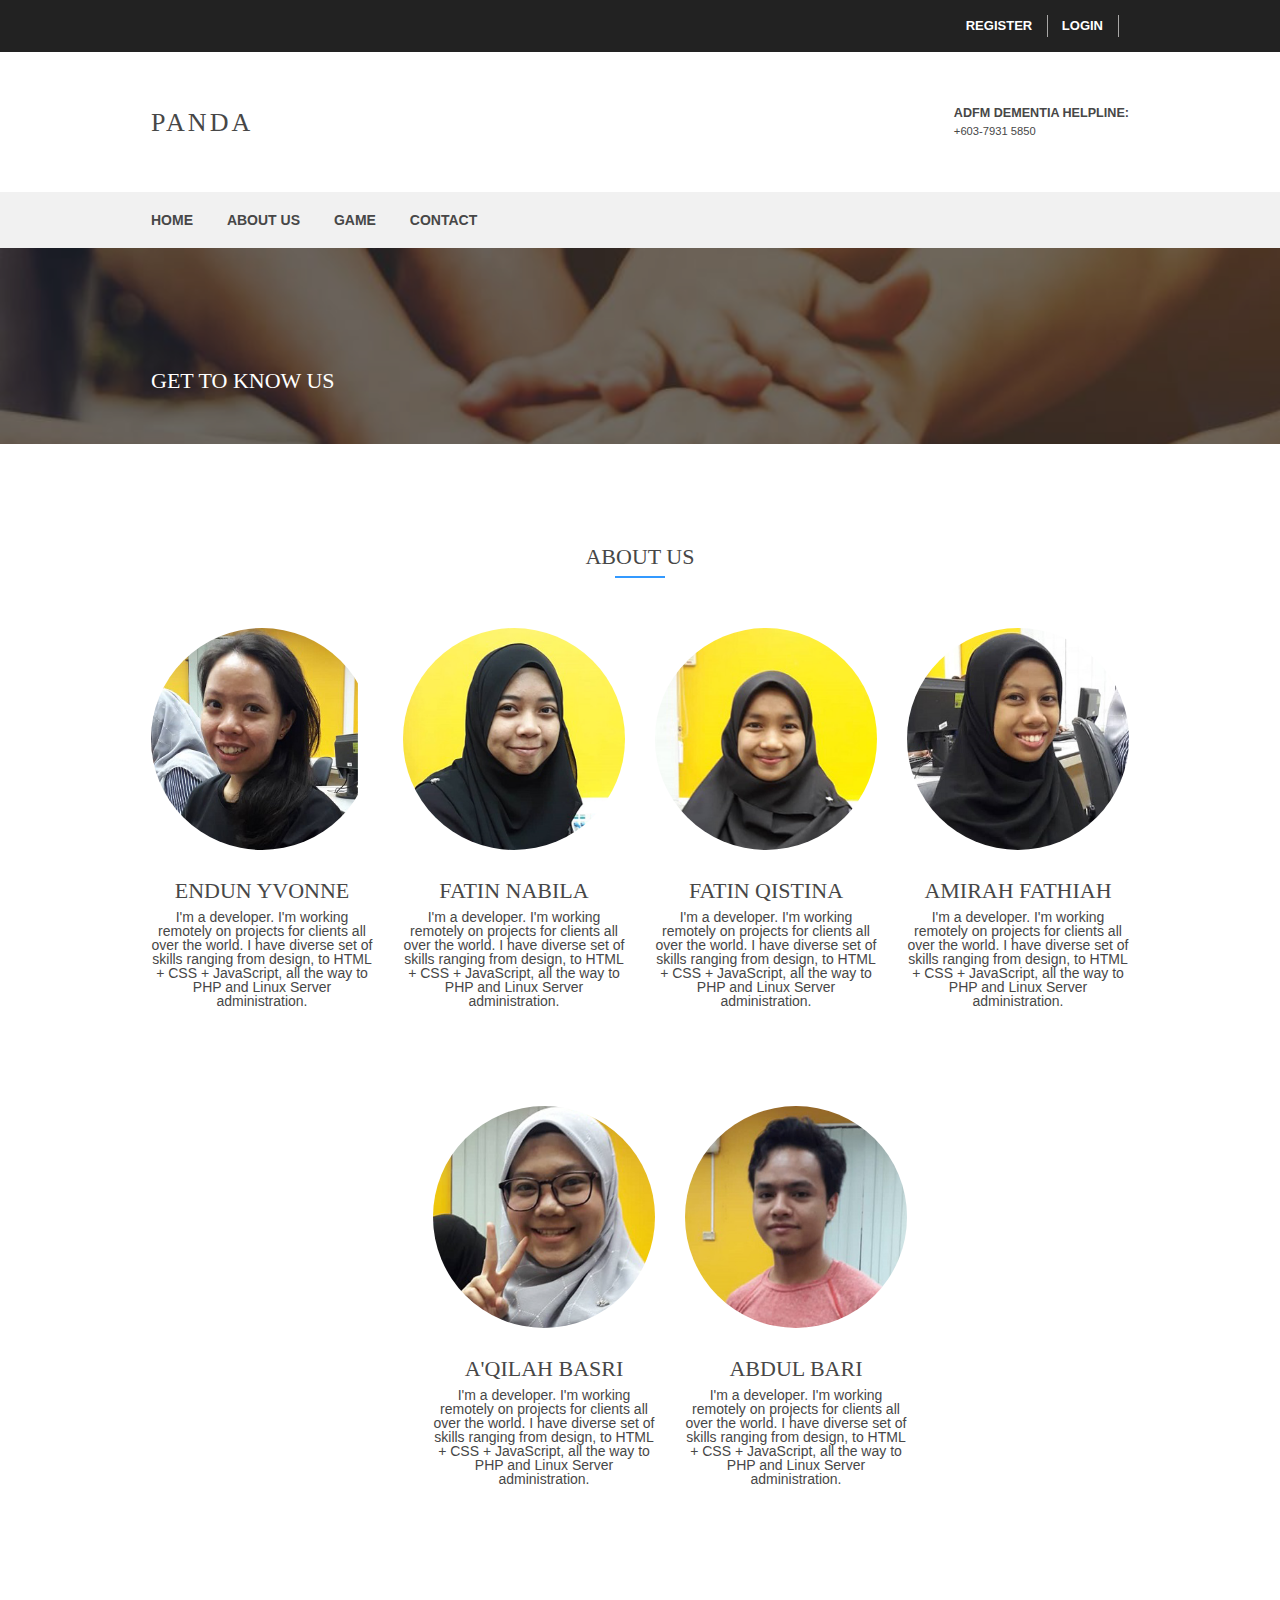
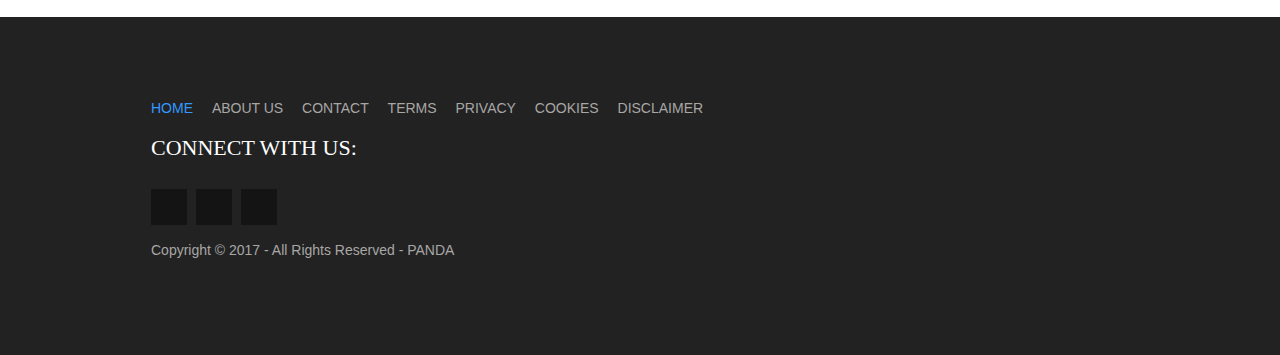
==== commit feb7707b: "Update about.html" ====
--- a/about.html
+++ b/about.html
@@ -15,8 +15,8 @@
     <!-- ################################################################################################ -->
     <div class="fl_right">
      <ul style="font-weight: bolder; font-size: 13px">
-        <li><a href="admin.html" style="color: white;">Admin Login</a></li>
-         <li><a href="login.html" style="color: white;">Patient Login</a></li>
+        <li><a href="admin.html" style="color: white;">Register</a></li>
+         <li><a href="login.html" style="color: white;">Login</a></li>
       </ul>
     </div>
     <!-- ################################################################################################ --> 
@@ -51,7 +51,7 @@
       <li><a href="about.html" class="active">About Us</a></li>
       <li><a href="game.html">Game</a></li>
       <li><a href="contact.html">Contact</a></li>
-      <li><a href="register.html">Register</a></li>
+    
     </ul>
     <!-- ################################################################################################ --> 
   </nav>
@@ -204,4 +204,4 @@
 <!-- ################################################################################################ --> 
 <!-- ################################################################################################ -->
 </body>
-</html>+</html>
--- a/layout.css
+++ b/layout.css
@@ -315,6 +315,13 @@
 .imgr{margin:0 0 10px 15px; clear:right;}
 
 
+/*images in contact page*/
+.contact{
+	width: 20px;
+	height: 20px;
+}
+
+
 /* Media Queries
 --------------------------------------------------------------------------------------------------------------- */
 @-ms-viewport{width:device-width;}
@@ -369,4 +376,4 @@
 	.inline li{display:block; margin-bottom:10px;}
 
 	#header #quickinfo li{display:block; margin-right:0;}
-}+}
